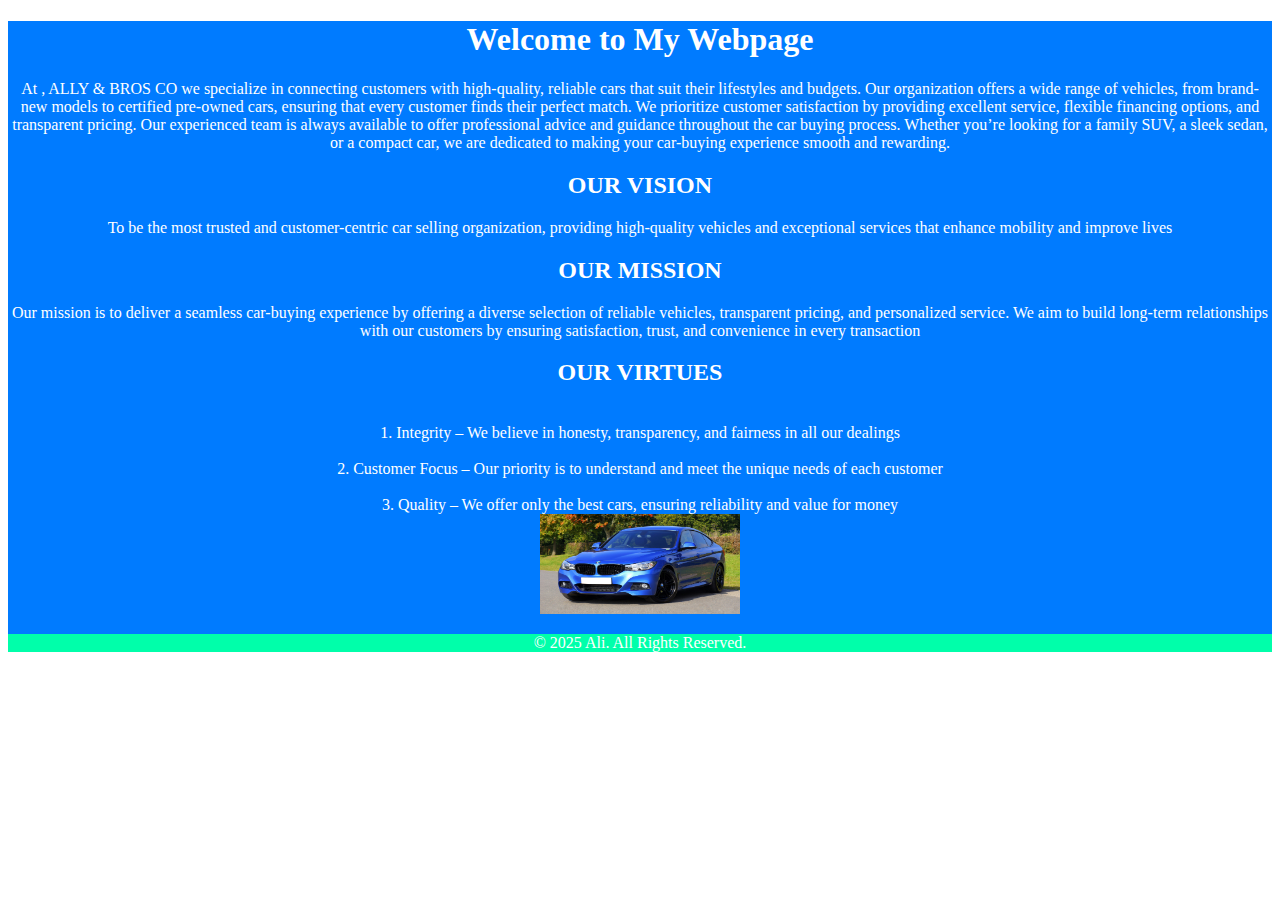
==== ASIGNMENT.html @ 11a65fc6 "create assingment" ====
<!DOCTYPE html>
<html lang="en">
<head>
  <meta charset="UTF-8">
  <meta name="viewport" content="width=device-width, initial-scale=1.0">
  <link rel="stylesheet" href="style.css">
  <title>ALLY & BROS CO</title>
  
</head>
<body>
  
  <header>
    <h1>Welcome to My Webpage</h1>
    <p>At , ALLY & BROS CO we specialize in connecting customers with high-quality, reliable cars that suit their lifestyles and budgets. Our organization offers a wide range of vehicles, from brand-new models to certified pre-owned cars, ensuring that every customer finds their perfect match. We prioritize customer satisfaction by providing excellent service, flexible financing options, and transparent pricing. Our experienced team is always available to offer professional advice and guidance throughout the car buying process. Whether you’re looking for a family SUV, a sleek sedan, or a compact car, we are dedicated to making your car-buying experience smooth and rewarding.</p>
  </head>
    <article>
      <h2>OUR VISION</h2>
      <p>To be the most trusted and customer-centric car selling organization, providing high-quality vehicles and exceptional services that enhance mobility and improve lives</p>
    </article>
    <article>
      <h2>OUR MISSION</h2>
      <p>Our mission is to deliver a seamless car-buying experience by offering a diverse selection of reliable vehicles, transparent pricing, and personalized service. We aim to build long-term relationships with our customers by ensuring satisfaction, trust, and convenience in every transaction</p>
    </article>
    <article>
      <h2>OUR VIRTUES</h2>
      <p>
        <li><br>1. Integrity – We believe in honesty, transparency, and fairness in all our dealings </br>
        <br>2. Customer Focus – Our priority is to understand and meet the unique needs of each customer</br>
      <br>3. Quality – We offer only the best cars, ensuring reliability and value for money </br> </li>
      <img src="images.jfif" width="200" height="100">
        
      </p>
    </article>
  <footer>
    <p>&copy; 2025 Ali. All Rights Reserved.</p>
  </footer>

</body>
</html>
---- style.css ----
<style>
    body {
      font-family: Arial, sans-serif;
      margin: 0;
      padding: 0;
      line-height: 1.6;
      background-color: #f4f4f4;
    }


    header {
      background-color: #007bff;
      color: #fff;
      text-align: center;
    }

    footer {
      text-align: center;
      background-color: #00ffaa;
      color: #fff;
    }
  </style
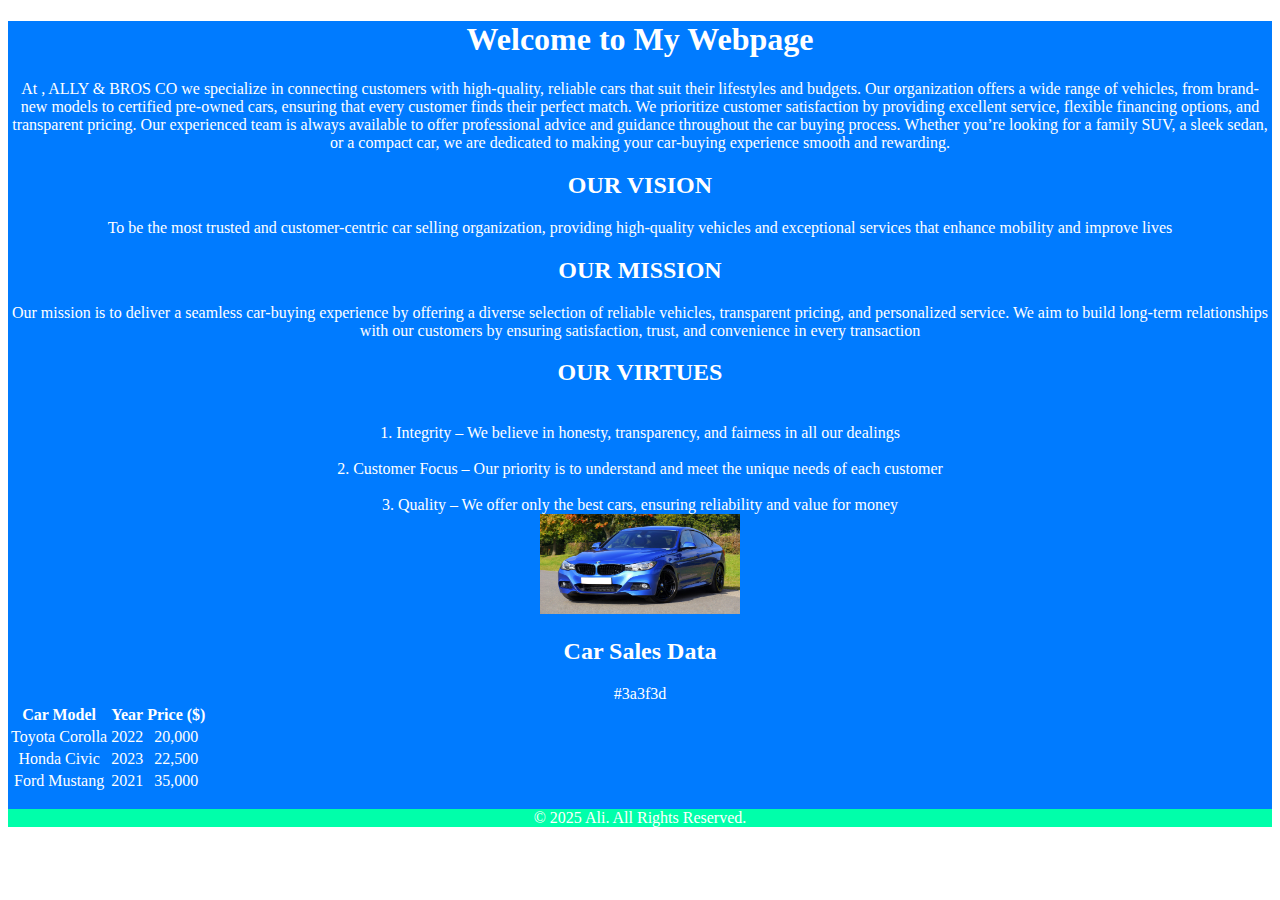
==== commit 26fb0816: "Add html file" ====
--- a/ASIGNMENT.html
+++ b/ASIGNMENT.html
@@ -8,8 +8,7 @@
   
 </head>
 <body>
-  
-  <header>
+    <header>
     <h1>Welcome to My Webpage</h1>
     <p>At , ALLY & BROS CO we specialize in connecting customers with high-quality, reliable cars that suit their lifestyles and budgets. Our organization offers a wide range of vehicles, from brand-new models to certified pre-owned cars, ensuring that every customer finds their perfect match. We prioritize customer satisfaction by providing excellent service, flexible financing options, and transparent pricing. Our experienced team is always available to offer professional advice and guidance throughout the car buying process. Whether you’re looking for a family SUV, a sleek sedan, or a compact car, we are dedicated to making your car-buying experience smooth and rewarding.</p>
   </head>
@@ -28,6 +27,29 @@
         <br>2. Customer Focus – Our priority is to understand and meet the unique needs of each customer</br>
       <br>3. Quality – We offer only the best cars, ensuring reliability and value for money </br> </li>
       <img src="images.jfif" width="200" height="100">
+      <h2>Car Sales Data</h2>
+  <table>
+      <tr>#3a3f3d
+          <th>Car Model</th>
+          <th>Year</th>
+          <th>Price ($)</th>
+      </tr>
+      <tr>
+          <td>Toyota Corolla</td>
+          <td>2022</td>
+          <td>20,000</td>
+      </tr>
+      <tr>
+          <td>Honda Civic</td>
+          <td>2023</td>
+          <td>22,500</td>
+      </tr>
+      <tr>
+          <td>Ford Mustang</td>
+          <td>2021</td>
+          <td>35,000</td>
+      </tr>
+  </table>
         
       </p>
     </article>
